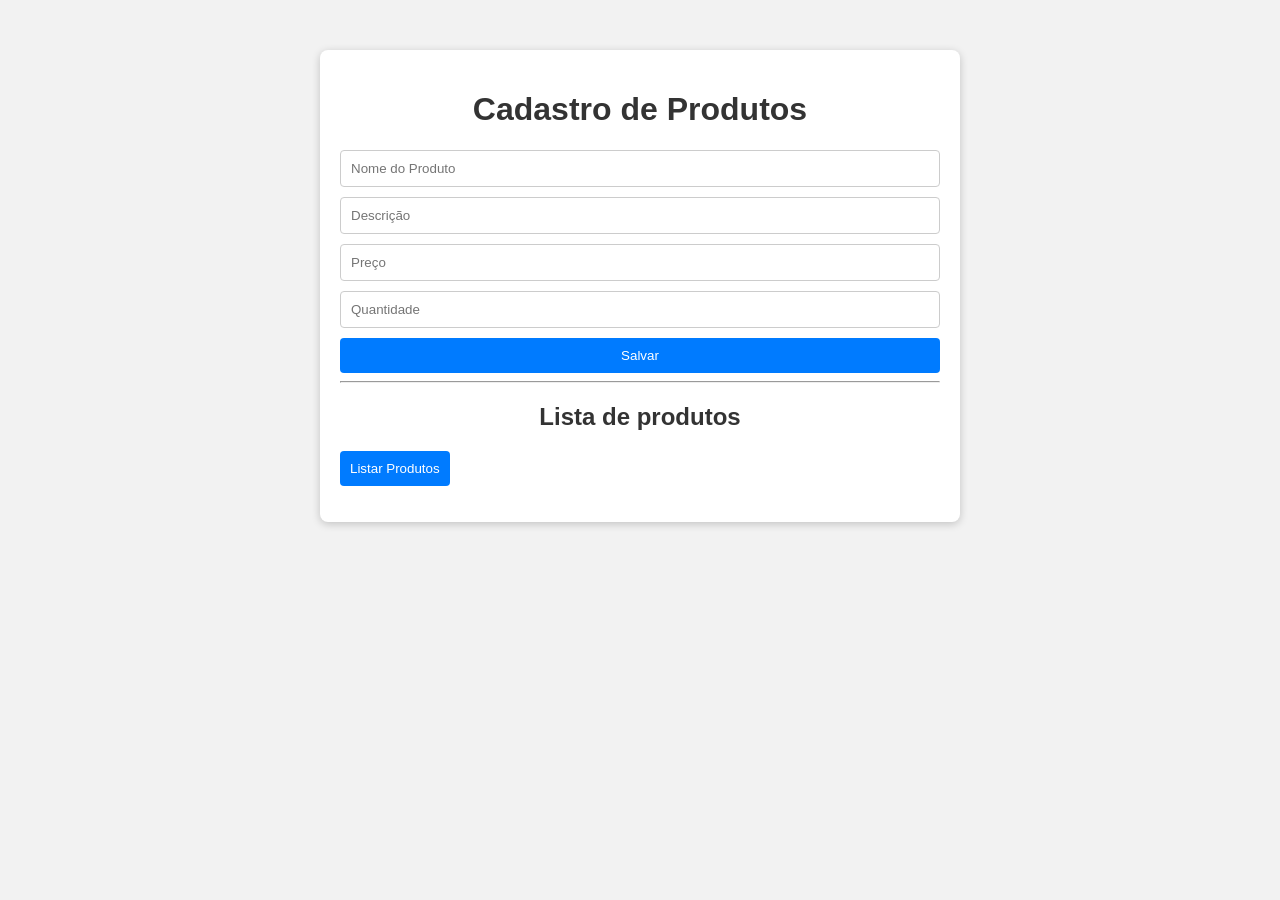
==== ProjetoAPI/src/main/resources/static/cadastroProdutos.html @ d7f684e6 "Página index atualizada, página individual para usuário e produtos, nova página principal para ligar" ====
<!DOCTYPE html>
<html lang = "Pt-Br">
    <head>
        <meta charset="utf-8">
        <meta name="viewport" content="width=device-width, initial-scale=1.0">
        <title>Gerenciador de Produtos</title>
        <link rel="stylesheet" href="./style.css">
    </head>
    <body>
      

        <div class="container">
            <h1>Cadastro de Produtos</h1>
            
            <form id = "formProdutos">
                <input type="hidden" id="productId">
                <input type="text" id="produto" placeholder="Nome do Produto" required>
                <input type="text" id="descricao" placeholder="Descrição" required>
                <input type="number" id="preco" placeholder="Preço" required>
                <input type="number" id="quantidade" step="0.01" placeholder="Quantidade" required>
                <button type="submit" id="submitBtn">Salvar</button>
                <button type="button" id="cancelBtn" style="display:none;">Cancelar</button>
            </form>
			
            <hr>
			
        <h2>Lista de produtos</h2>
        <button type="button" id="listarBtn" onclick = "carregarProdutos()"> Listar Produtos</button>
        <ul id ="listaProdutos"></ul> 
    </div>
	
	<script src="./nomeDoScript.js"></script>
    
    </body>
</html>
---- ProjetoAPI/src/main/resources/static/style.css ----
body {
    font-family: Arial, sans-serif;
    background: #f2f2f2;
    margin: 0;
    padding: 0;
}

.container {
    max-width: 600px;
    margin: 50px auto;
    background: white;
    padding: 20px;
    border-radius: 8px;
    box-shadow: 0 2px 8px rgba(0,0,0,0.2);
}

h1, h2 {
    text-align: center;
    color: #333;
}

form {
    display: flex;
    flex-direction: column;
    gap: 10px;
}

input {
    padding: 10px;
    border: 1px solid #ccc;
    border-radius: 4px;
}

button {
    background: #007BFF;
    color: white;
    padding: 10px;
    border: none;
    border-radius: 4px;
    cursor: pointer;
}

button:hover {
    background: #0056b3;
}

ul {
    list-style: none;
    padding: 0;
}

li {
    padding: 8px;
    border-bottom: 1px solid #ddd;
}
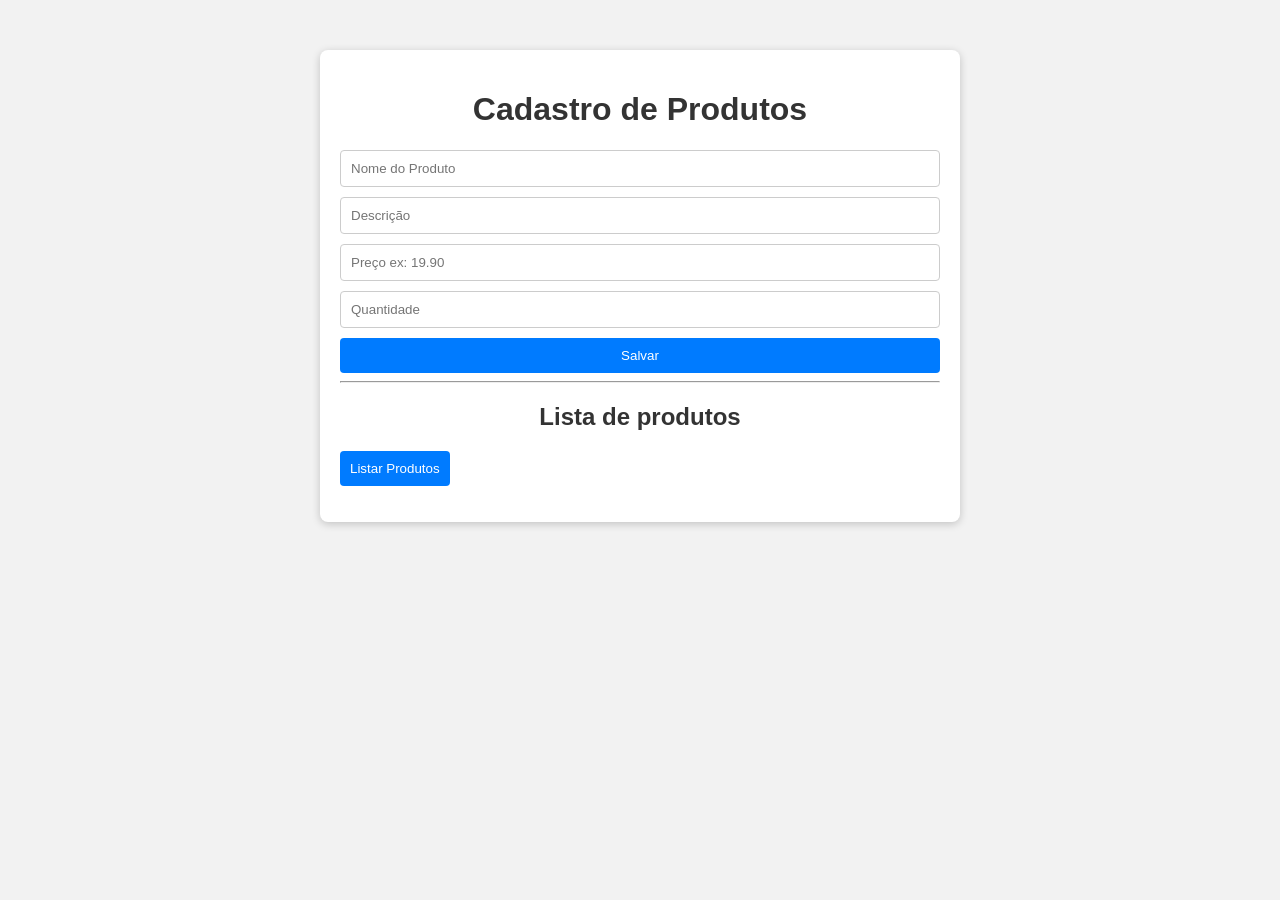
==== commit a66f4657: "corrigido a senha e o step" ====
--- a/ProjetoAPI/src/main/resources/static/cadastroProdutos.html
+++ b/ProjetoAPI/src/main/resources/static/cadastroProdutos.html
@@ -12,12 +12,12 @@
         <div class="container">
             <h1>Cadastro de Produtos</h1>
             
-            <form id = "formProdutos">
-                <input type="hidden" id="productId">
-                <input type="text" id="produto" placeholder="Nome do Produto" required>
+            <form id = "formProduto">
+                <input type="hidden" id="produtoId">
+                <input type="text" id="nomeProduto" placeholder="Nome do Produto" required>
                 <input type="text" id="descricao" placeholder="Descrição" required>
-                <input type="number" id="preco" placeholder="Preço" required>
-                <input type="number" id="quantidade" step="0.01" placeholder="Quantidade" required>
+                <input type="number" id="preco" step="0.01" placeholder="Preço ex: 19.90" required>
+                <input type="number" id="quantidade" placeholder="Quantidade" required>
                 <button type="submit" id="submitBtn">Salvar</button>
                 <button type="button" id="cancelBtn" style="display:none;">Cancelar</button>
             </form>
@@ -29,7 +29,7 @@
         <ul id ="listaProdutos"></ul> 
     </div>
 	
-	<script src="./nomeDoScript.js"></script>
+	<script src="./produtos.js"></script>
     
     </body>
 </html>
